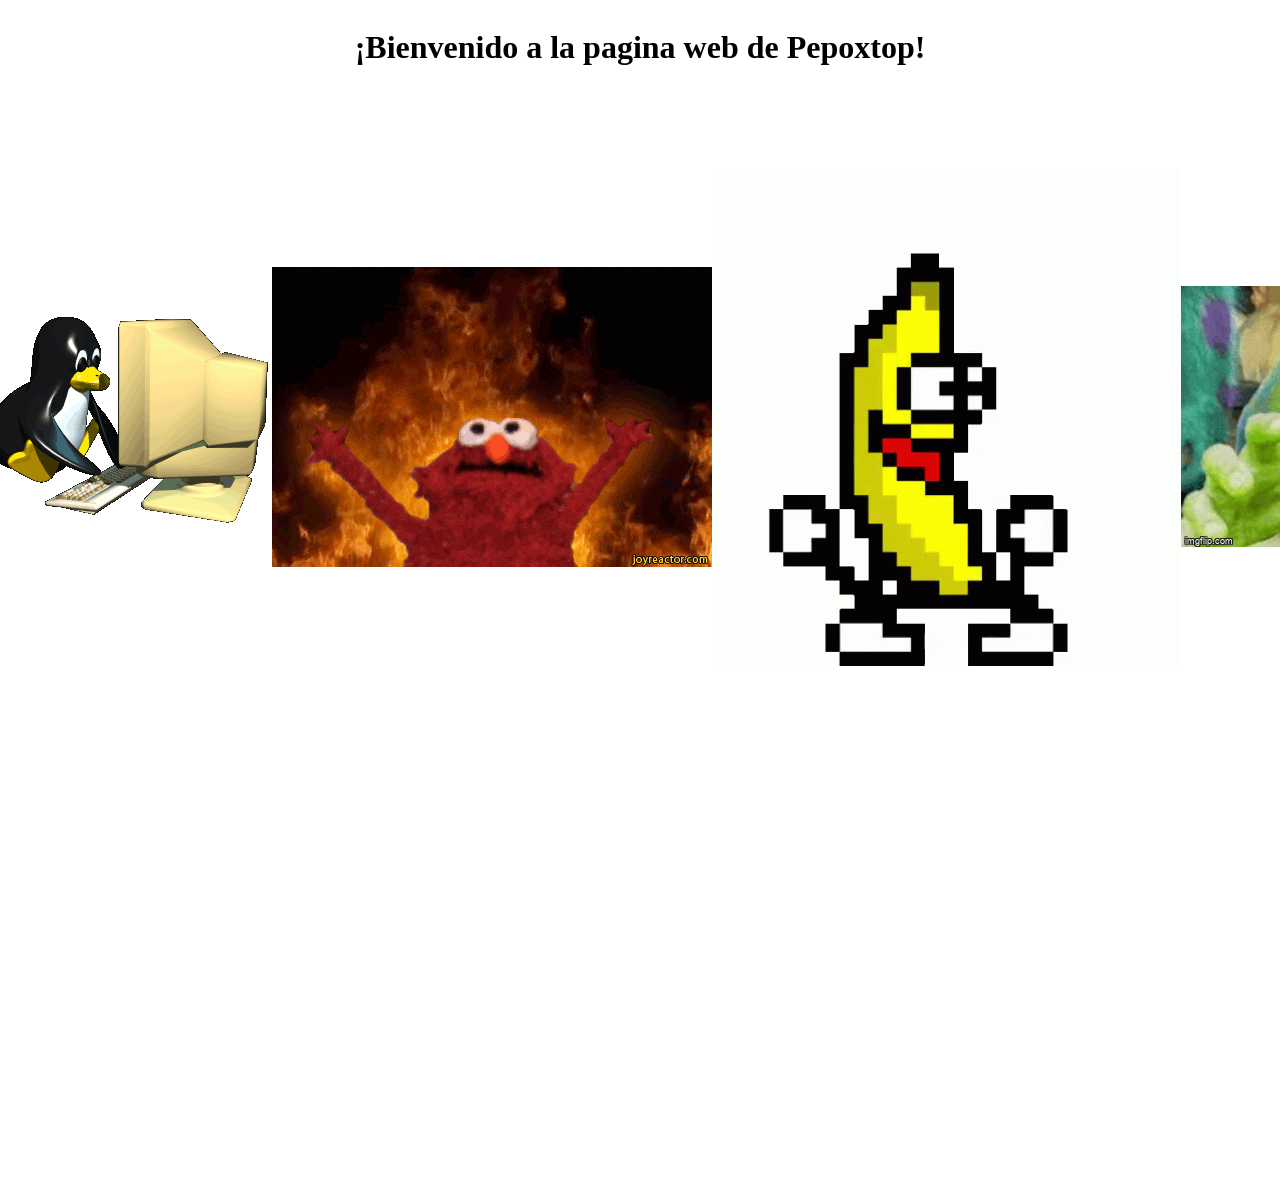
==== index.html @ 3ad28fd2 "Arreglando sobre cosas sobre mí" ====
<!DOCTYPE html>
<html>
    <head>
        <title>Pepoxtop's WebPage</title>
        <link rel="stylesheet" href="style.css">
    </head>
    <body>
        <div class="Centrado">
            <h1 class="Bienvenida">¡Bienvenido a la pagina web de Pepoxtop!</h1>
        </div>
        <div class="Centrado">
            <h1 class="TXTCentrado"><u>GIFs que me parecen chulos :3</u></h1>
        </div>
        <div class="Centrado">
            <img src="nyan-cat-meme.gif" alt="nyan-cat-meme" style="image-rendering: pixelated;">
            <img src="bae30e0c7acfec296e5a30d0a75af0f1.gif" alt="Linux" style="image-rendering: pixelated;">
            <img src="giphy.gif" alt="Fuego_Y_Destrucción_XD" style="image-rendering: pixelated;">
            <img src="banana.gif" alt="banana" style="image-rendering: pixelated;">
            <img src="MikeWasowsky.gif" alt="MikeWasowsky" style="image-rendering: pixelated;">
        </div>
            <h1 class="TXTCentrado"><u>Cosas sobre mí:</u></h1> <!-- Texto subrrayado -->
            <h3 class="TXTCentrado">Me encanta programar, uso Linux(Especificamente Ubuntu), y desde que lo probé, me encanta.</h3>
            <h3 class="TXTCentrado">Algunos de los lenguajes de programación que he tocado hasta ahora han sido Python, C/C++(mi favorito), Bash, HTML(un poco), CSS(tambien un poco)</h3>
            <h3 class="TXTCentrado">ASM con el Intel 4004(Un poco, no mucho) y Scratch(Fue el primer lenguaje que apprendí y que obviamente domíno totalmene).</h3>
            <h3 class="TXTCentrado">Como ya he dicho antes, uso Linux que en mi opinión es el mejor o de los mejores sistemas operativos que he probado, antes usaba Windows 10 pero le quitaron</h3>
            <h3 class="TXTCentrado">el soporte, actualizaciónes de seguridad, etc, bueno que me jodio mucho que lo hicieran, asi que me pase a Linux, y mi ThinkPad T420 empezó a volar con Linux</h3>
            <h3 class="TXTCentrado">desde entonces estoy muy obsesionado con Linux, me da mucho control sobre mi PC como a mi me gusta, el rendimiento esta de puta madre y sin faltar la buena</h3>
            <h3 class="TXTCentrado">compatibilidad que hay para muchas cosas. De hecho hoy en día me parece raro que Windows se use en servidores si Linux esa de puta madre, aveces se lo</h3>
            <h3 class="TXTCentrado">recomiendo a amigos, pero claro, por ahora no es para todos, pero poco a poco se nota que Linux se esta volviendo mas accesible para el que no tiene tantos</h3>
            <h3 class="TXTCentrado">conocimientos informaticos. </h3>
    </body>
</html>
---- style.css ----
.Centrado {
    width: 100%;
    display: flex;
    justify-content: center;
    align-items: center;
}

.Bienvenida {
    text-align: center;
    animation: cambioColores 2s infinite;
    text-rendering: optimizeSpeed;
}

.TXTCentrado {
    text-align: center;
    color: white;
    text-rendering: optimizeSpeed;
}

@keyframes cambioColores {
    0% {color: #ff0000;} /* Rojo */
    25% {color: #00ff00;} /* Verde */
    50% {color: #0000ff;} /* Azul */
    100% {color: #ff0000;} /* Rojo otra vez por el loop */
}

body {
    background-image: url("esrellas.png");
    image-rendering: pixelated; /* Para que no se vuelva borrosa la imagen */
    background-size: cover;
}
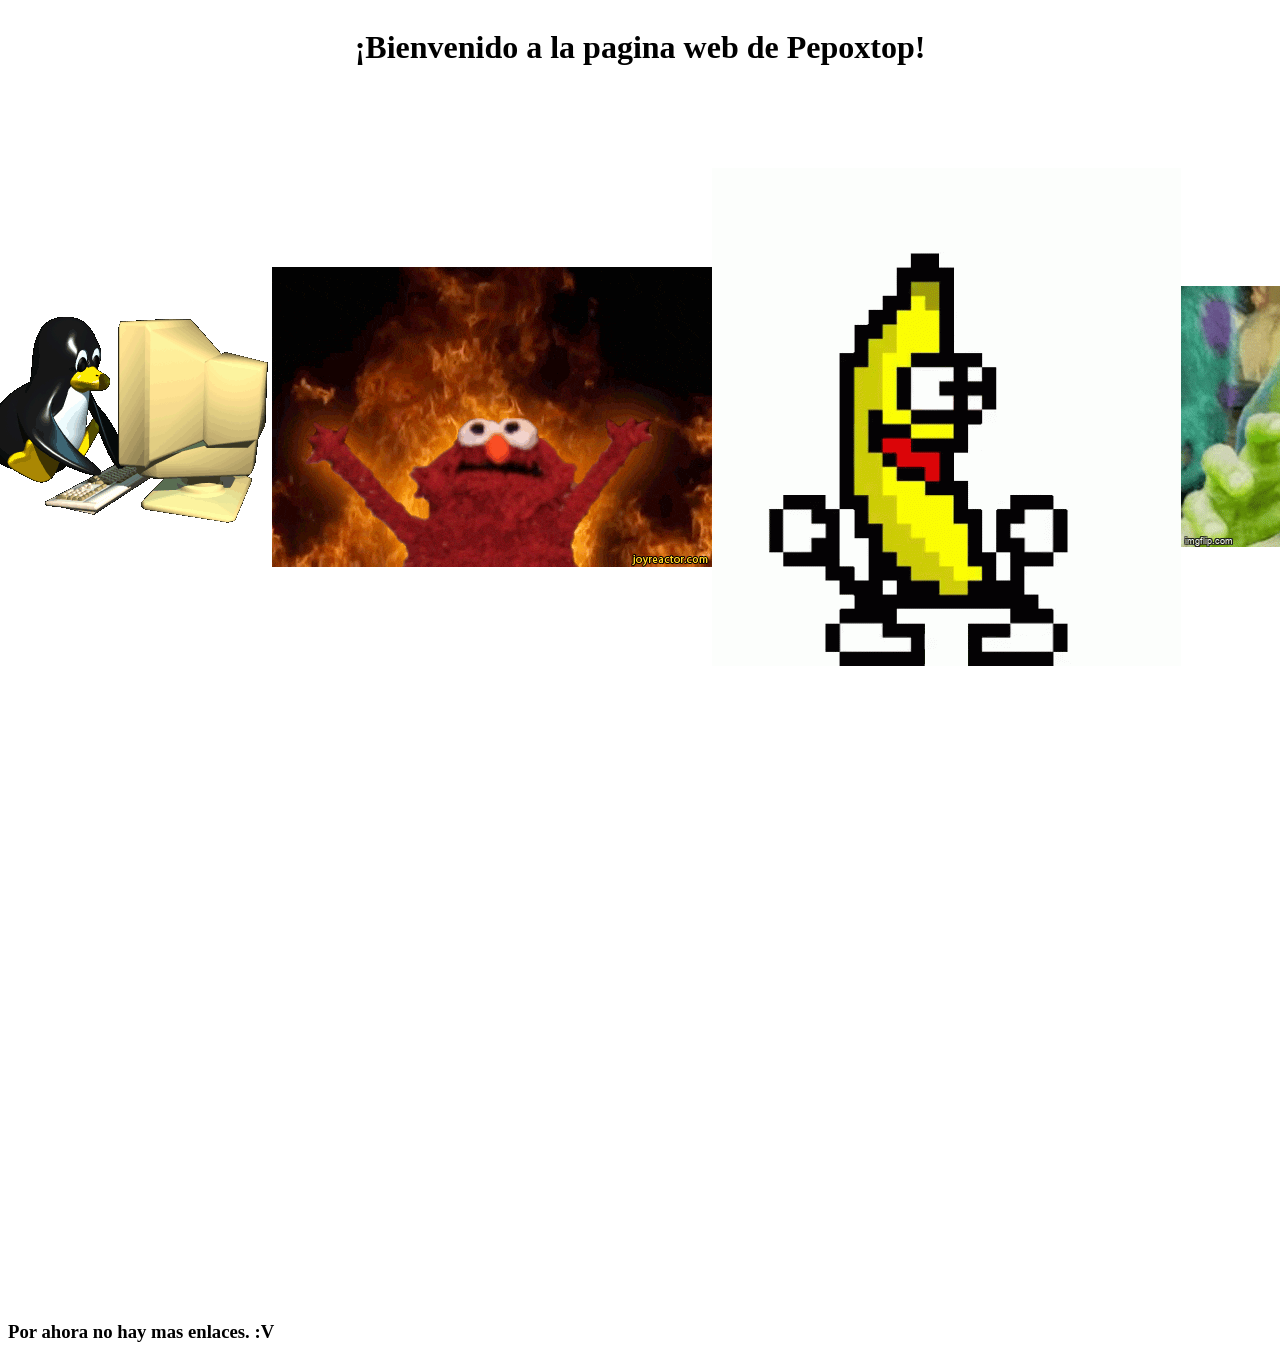
==== commit fd83ffa2: "Enlaces" ====
--- a/index.html
+++ b/index.html
@@ -8,6 +8,9 @@
         <div class="Centrado">
             <h1 class="Bienvenida">¡Bienvenido a la pagina web de Pepoxtop!</h1>
         </div>
+
+        <div></div> <!-- Espacio para separar -->
+
         <div class="Centrado">
             <h1 class="TXTCentrado"><u>GIFs que me parecen chulos :3</u></h1>
         </div>
@@ -18,15 +21,31 @@
             <img src="banana.gif" alt="banana" style="image-rendering: pixelated;">
             <img src="MikeWasowsky.gif" alt="MikeWasowsky" style="image-rendering: pixelated;">
         </div>
-            <h1 class="TXTCentrado"><u>Cosas sobre mí:</u></h1> <!-- Texto subrrayado -->
-            <h3 class="TXTCentrado">Me encanta programar, uso Linux(Especificamente Ubuntu), y desde que lo probé, me encanta.</h3>
-            <h3 class="TXTCentrado">Algunos de los lenguajes de programación que he tocado hasta ahora han sido Python, C/C++(mi favorito), Bash, HTML(un poco), CSS(tambien un poco)</h3>
-            <h3 class="TXTCentrado">ASM con el Intel 4004(Un poco, no mucho) y Scratch(Fue el primer lenguaje que apprendí y que obviamente domíno totalmene).</h3>
-            <h3 class="TXTCentrado">Como ya he dicho antes, uso Linux que en mi opinión es el mejor o de los mejores sistemas operativos que he probado, antes usaba Windows 10 pero le quitaron</h3>
-            <h3 class="TXTCentrado">el soporte, actualizaciónes de seguridad, etc, bueno que me jodio mucho que lo hicieran, asi que me pase a Linux, y mi ThinkPad T420 empezó a volar con Linux</h3>
-            <h3 class="TXTCentrado">desde entonces estoy muy obsesionado con Linux, me da mucho control sobre mi PC como a mi me gusta, el rendimiento esta de puta madre y sin faltar la buena</h3>
-            <h3 class="TXTCentrado">compatibilidad que hay para muchas cosas. De hecho hoy en día me parece raro que Windows se use en servidores si Linux esa de puta madre, aveces se lo</h3>
-            <h3 class="TXTCentrado">recomiendo a amigos, pero claro, por ahora no es para todos, pero poco a poco se nota que Linux se esta volviendo mas accesible para el que no tiene tantos</h3>
-            <h3 class="TXTCentrado">conocimientos informaticos. </h3>
+
+        <div></div> <!-- Espacio para separar -->
+
+        <!-- Cosas sobre mí-->
+        <h1 class="TXTCentrado"><u>Cosas sobre mí:</u></h1> <!-- Texto subrrayado -->
+        <h3 class="TXTCentrado">Me encanta programar, uso Linux(Especificamente Ubuntu), y desde que lo probé, me encanta.</h3>
+        <h3 class="TXTCentrado">Algunos de los lenguajes de programación que he tocado hasta ahora han sido Python, C/C++(mi favorito), Bash, HTML(un poco), CSS(tambien un poco)</h3>
+        <h3 class="TXTCentrado">ASM con el Intel 4004(Un poco, no mucho) y Scratch(Fue el primer lenguaje que apprendí y que obviamente domíno totalmene).</h3>
+        <h3 class="TXTCentrado">Como ya he dicho antes, uso Linux que en mi opinión es el mejor o de los mejores sistemas operativos que he probado, antes usaba Windows 10 pero le quitaron</h3>
+        <h3 class="TXTCentrado">el soporte, actualizaciónes de seguridad, etc, bueno que me jodio mucho que lo hicieran, asi que me pase a Linux, y mi ThinkPad T420 empezó a volar con Linux</h3>
+        <h3 class="TXTCentrado">desde entonces estoy muy obsesionado con Linux, me da mucho control sobre mi PC como a mi me gusta, el rendimiento esta de puta madre y sin faltar la buena</h3>
+        <h3 class="TXTCentrado">compatibilidad que hay para muchas cosas. De hecho hoy en día me parece raro que Windows se use en servidores si Linux esa de puta madre, aveces se lo</h3>
+        <h3 class="TXTCentrado">recomiendo a amigos, pero claro, por ahora no es para todos, pero poco a poco se nota que Linux se esta volviendo mas accesible para el que no tiene tantos</h3>
+        <h3 class="TXTCentrado">conocimientos informaticos. </h3>
+        <!-- ----------------------------------------------------------------------------------------------------------------------------------------------------------------------------------- -->
+
+        <div></div> <!-- Espacio para separar -->
+
+        <!-- Enlaces -->
+        <h1 class="TXTCentrado"><u>Enlaces</u></h1>
+        <div>
+            <h3 class="TXTCentrado"><a url="https://www.youtube.com/@pepoxtop">Mi canal de YouTube :3</a></h3>
+            <h3 class="TXTCentrado"><a url="https://github.com/Pepoxtop">Mi GitHub</a></h3>
+            <h3>Por ahora no hay mas enlaces. :V</h3>
+        </div>
+        <!-- ------------------------------------------ -->
     </body>
 </html>
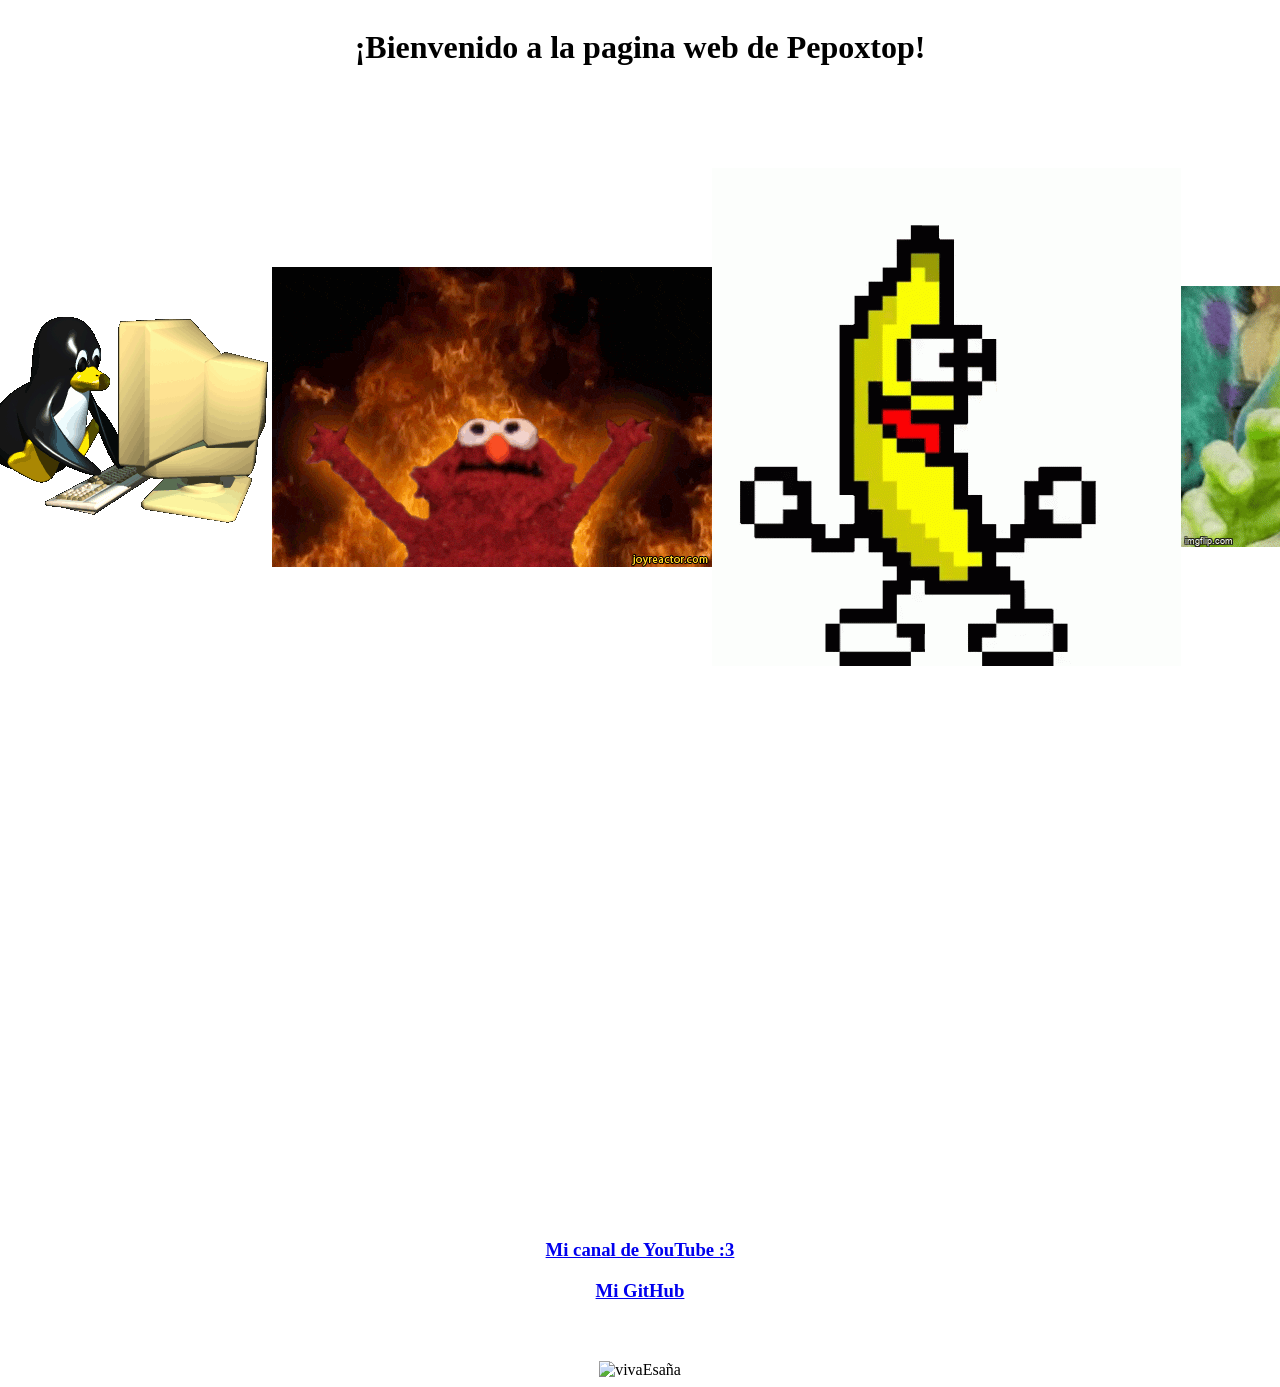
==== commit eac6f568: "Arregando una imagen" ====
--- a/index.html
+++ b/index.html
@@ -42,10 +42,13 @@
         <!-- Enlaces -->
         <h1 class="TXTCentrado"><u>Enlaces</u></h1>
         <div>
-            <h3 class="TXTCentrado"><a url="https://www.youtube.com/@pepoxtop">Mi canal de YouTube :3</a></h3>
-            <h3 class="TXTCentrado"><a url="https://github.com/Pepoxtop">Mi GitHub</a></h3>
-            <h3>Por ahora no hay mas enlaces. :V</h3>
+            <h3 class="TXTCentrado"><a href="https://www.youtube.com/@pepoxtop">Mi canal de YouTube :3</a></h3>
+            <h3 class="TXTCentrado"><a href="https://github.com/Pepoxtop">Mi GitHub</a></h3>
+            <h3 class="TXTCentrado">Por ahora no hay mas enlaces. :V</h3>
         </div>
         <!-- ------------------------------------------ -->
+        <div class="Centrado">
+            <img src="vivaEsaña.gif" alt="vivaEsaña">
+        </div>
     </body>
 </html>
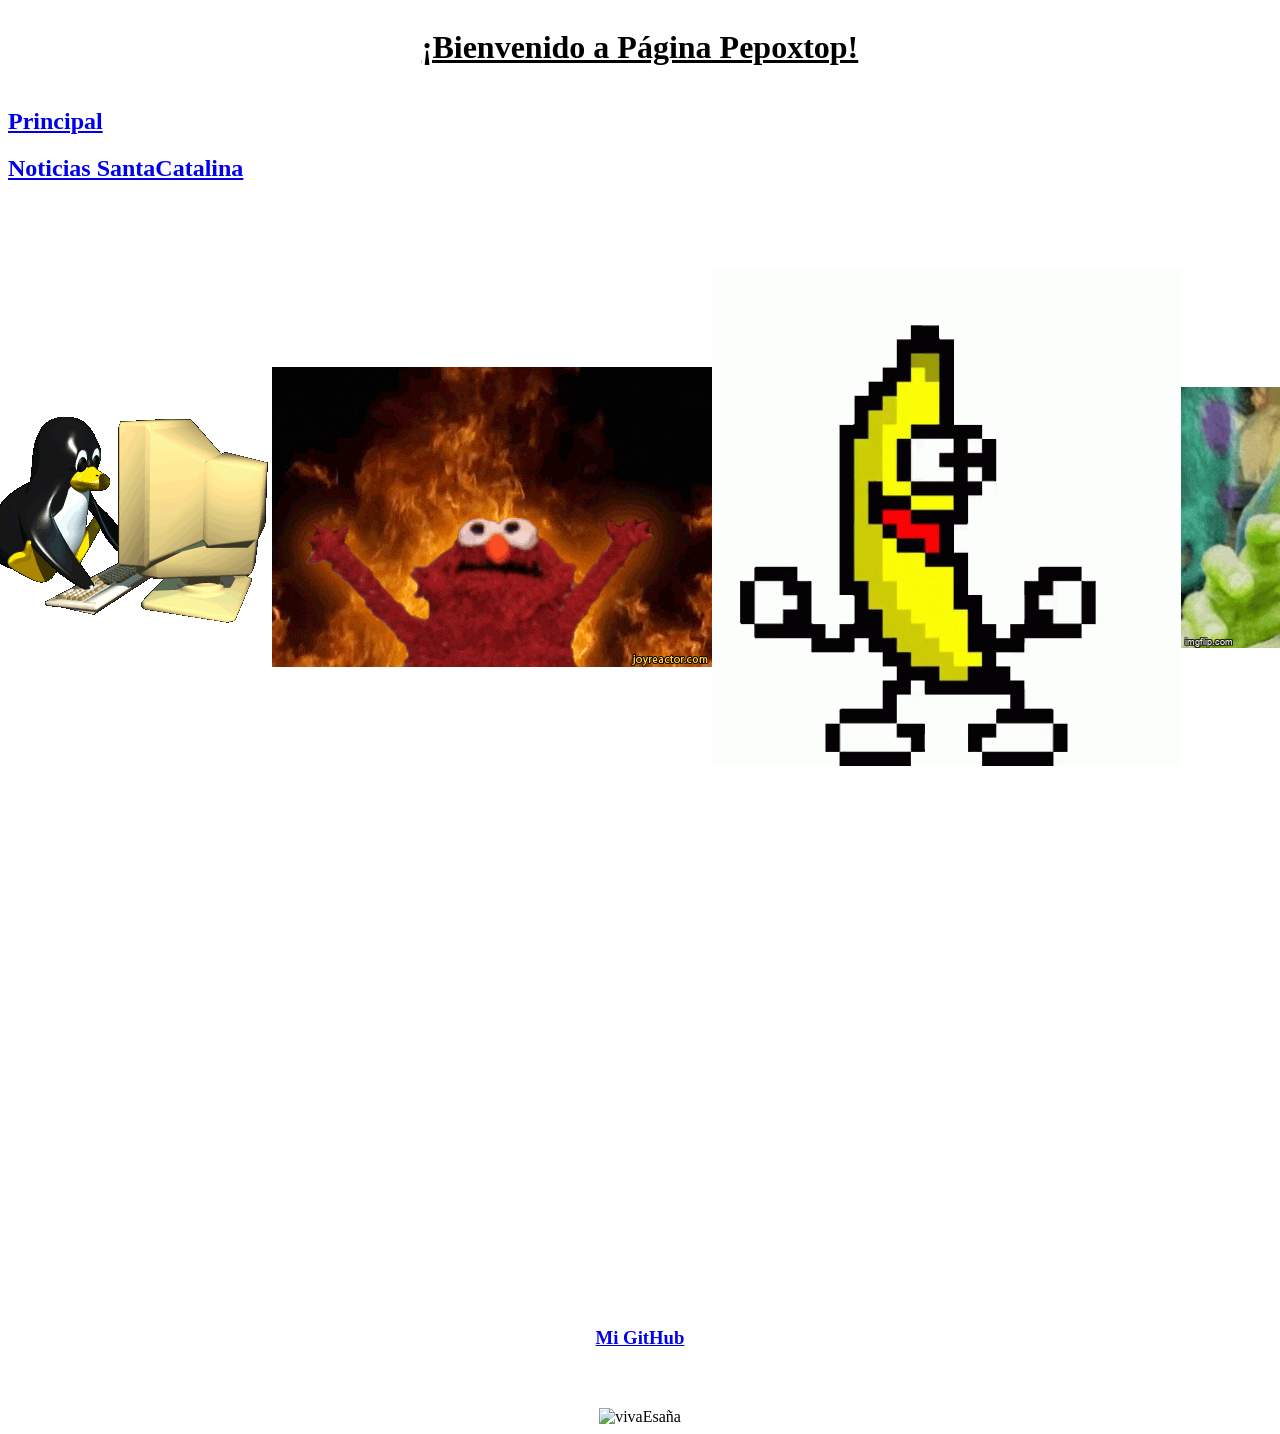
==== commit 9563d2f8: "Nuevas Cosas" ====
--- a/index.html
+++ b/index.html
@@ -1,18 +1,25 @@
 <!DOCTYPE html>
 <html>
     <head>
-        <title>Pepoxtop's WebPage</title>
+        <title>Página Pepoxtop</title>
         <link rel="stylesheet" href="style.css">
     </head>
     <body>
         <div class="Centrado">
-            <h1 class="Bienvenida">¡Bienvenido a la pagina web de Pepoxtop!</h1>
+            <h1 class="Bienvenida"><u>¡Bienvenido a Página Pepoxtop!</u></h1>
+        </div>
+
+        <div></div> <!-- Espacio para separar -->
+
+        <div class="SeleccionPagina">
+            <h2><a href="index.html">Principal</a></h2> <!-- Lleva a la página principal. -->
+            <h2><a href="NoticiasSantaCatalina.html">Noticias SantaCatalina</a></h2>
         </div>
 
         <div></div> <!-- Espacio para separar -->
 
         <div class="Centrado">
-            <h1 class="TXTCentrado"><u>GIFs que me parecen chulos :3</u></h1>
+            <h2 class="TXTCentrado"><u>GIFs que me parecen chulos :3</u></h2>
         </div>
         <div class="Centrado">
             <img src="nyan-cat-meme.gif" alt="nyan-cat-meme" style="image-rendering: pixelated;">
@@ -25,7 +32,7 @@
         <div></div> <!-- Espacio para separar -->
 
         <!-- Cosas sobre mí-->
-        <h1 class="TXTCentrado"><u>Cosas sobre mí:</u></h1> <!-- Texto subrrayado -->
+        <h2 class="TXTCentrado"><u>Algunas cosas sobre mí:</u></h2> <!-- Texto subrrayado -->
         <h3 class="TXTCentrado">Me encanta programar, uso Linux(Especificamente Ubuntu), y desde que lo probé, me encanta.</h3>
         <h3 class="TXTCentrado">Algunos de los lenguajes de programación que he tocado hasta ahora han sido Python, C/C++(mi favorito), Bash, HTML(un poco), CSS(tambien un poco)</h3>
         <h3 class="TXTCentrado">ASM con el Intel 4004(Un poco, no mucho) y Scratch(Fue el primer lenguaje que apprendí y que obviamente domíno totalmene).</h3>
@@ -42,7 +49,6 @@
         <!-- Enlaces -->
         <h1 class="TXTCentrado"><u>Enlaces</u></h1>
         <div>
-            <h3 class="TXTCentrado"><a href="https://www.youtube.com/@pepoxtop">Mi canal de YouTube :3</a></h3>
             <h3 class="TXTCentrado"><a href="https://github.com/Pepoxtop">Mi GitHub</a></h3>
             <h3 class="TXTCentrado">Por ahora no hay mas enlaces. :V</h3>
         </div>
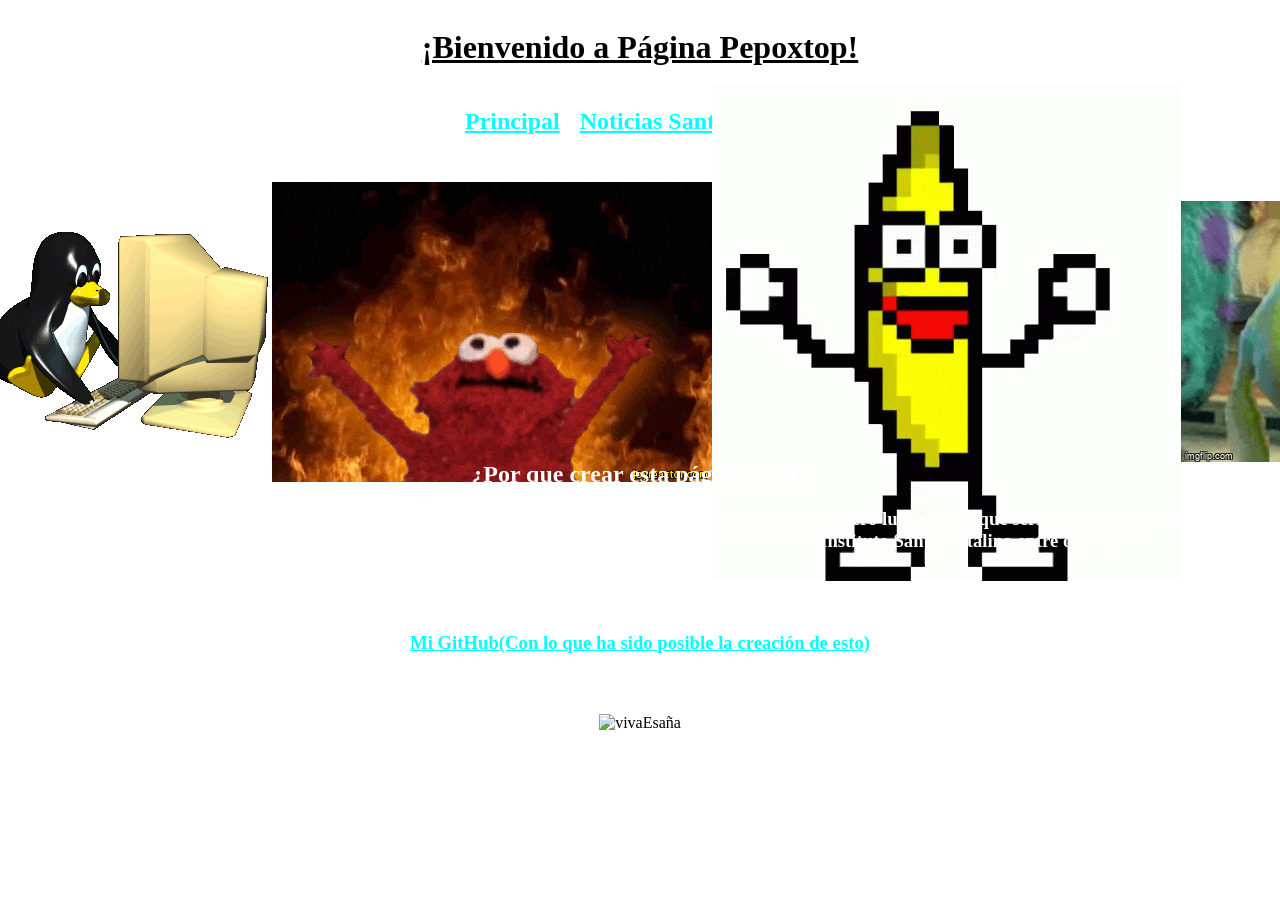
==== commit 231f0be0: "Noticia: El juego del calamar en el Instituo" ====
--- a/index.html
+++ b/index.html
@@ -13,7 +13,7 @@
 
         <div class="SeleccionPagina">
             <h2><a href="index.html">Principal</a></h2> <!-- Lleva a la página principal. -->
-            <h2><a href="NoticiasSantaCatalina.html">Noticias SantaCatalina</a></h2>
+            <h2><a href="NoticiasSantaCatalina.html">Noticias SantaCatalina</a></h2> <!-- Lleva a Noticias SantaCatalina -->
         </div>
 
         <div></div> <!-- Espacio para separar -->
@@ -21,7 +21,8 @@
         <div class="Centrado">
             <h2 class="TXTCentrado"><u>GIFs que me parecen chulos :3</u></h2>
         </div>
-        <div class="Centrado">
+        
+        <div class="Galeria">
             <img src="nyan-cat-meme.gif" alt="nyan-cat-meme" style="image-rendering: pixelated;">
             <img src="bae30e0c7acfec296e5a30d0a75af0f1.gif" alt="Linux" style="image-rendering: pixelated;">
             <img src="giphy.gif" alt="Fuego_Y_Destrucción_XD" style="image-rendering: pixelated;">
@@ -31,25 +32,17 @@
 
         <div></div> <!-- Espacio para separar -->
 
-        <!-- Cosas sobre mí-->
-        <h2 class="TXTCentrado"><u>Algunas cosas sobre mí:</u></h2> <!-- Texto subrrayado -->
-        <h3 class="TXTCentrado">Me encanta programar, uso Linux(Especificamente Ubuntu), y desde que lo probé, me encanta.</h3>
-        <h3 class="TXTCentrado">Algunos de los lenguajes de programación que he tocado hasta ahora han sido Python, C/C++(mi favorito), Bash, HTML(un poco), CSS(tambien un poco)</h3>
-        <h3 class="TXTCentrado">ASM con el Intel 4004(Un poco, no mucho) y Scratch(Fue el primer lenguaje que apprendí y que obviamente domíno totalmene).</h3>
-        <h3 class="TXTCentrado">Como ya he dicho antes, uso Linux que en mi opinión es el mejor o de los mejores sistemas operativos que he probado, antes usaba Windows 10 pero le quitaron</h3>
-        <h3 class="TXTCentrado">el soporte, actualizaciónes de seguridad, etc, bueno que me jodio mucho que lo hicieran, asi que me pase a Linux, y mi ThinkPad T420 empezó a volar con Linux</h3>
-        <h3 class="TXTCentrado">desde entonces estoy muy obsesionado con Linux, me da mucho control sobre mi PC como a mi me gusta, el rendimiento esta de puta madre y sin faltar la buena</h3>
-        <h3 class="TXTCentrado">compatibilidad que hay para muchas cosas. De hecho hoy en día me parece raro que Windows se use en servidores si Linux esa de puta madre, aveces se lo</h3>
-        <h3 class="TXTCentrado">recomiendo a amigos, pero claro, por ahora no es para todos, pero poco a poco se nota que Linux se esta volviendo mas accesible para el que no tiene tantos</h3>
-        <h3 class="TXTCentrado">conocimientos informaticos. </h3>
+        <!-- Razón -->
+        <h2 class="TXTCentrado"><u>¿Por que crear esta página Web?</u></h2> <!-- Texto subrrayado -->
+        <h3 class="TXTCentrado">Al principio he ppensado en que sea una página web personal para poner alguna que otra tonteria, pero luego pensé que seria chulo poner noticias y novedades de mi instituto. Y aquí esta, la página web en la que podeis ver noticias de el Instituto Santa Catalina entre otras cosas.</h3>
         <!-- ----------------------------------------------------------------------------------------------------------------------------------------------------------------------------------- -->
 
         <div></div> <!-- Espacio para separar -->
 
         <!-- Enlaces -->
-        <h1 class="TXTCentrado"><u>Enlaces</u></h1>
+        <h1 class="TXTCentrado"><u>Enlaces de posible intreres</u></h1>
         <div>
-            <h3 class="TXTCentrado"><a href="https://github.com/Pepoxtop">Mi GitHub</a></h3>
+            <h3 class="TXTCentrado"><a href="https://github.com/Pepoxtop">Mi GitHub(Con lo que ha sido posible la creación de esto)</a></h3>
             <h3 class="TXTCentrado">Por ahora no hay mas enlaces. :V</h3>
         </div>
         <!-- ------------------------------------------ -->
--- a/style.css
+++ b/style.css
@@ -3,6 +3,33 @@
     display: flex;
     justify-content: center;
     align-items: center;
+}
+
+.SeleccionPagina {
+    width: 100%;
+    display: flex;
+    flex-direction: row;
+    justify-content: center;
+    align-items: center;
+    gap: 20px;
+}
+
+a {color: aqua;}
+a:hover { color: white;}
+
+.Galeria {
+    width: 100%;
+    height: 220px;
+    display: flex;
+    justify-content: center;
+    align-items: center;
+    object-fit: cover;
+}
+
+.Atencion {
+    text-align: center;
+    color: rgb(255, 0, 0);
+    text-rendering: optimizeSpeed;
 }
 
 .Bienvenida {
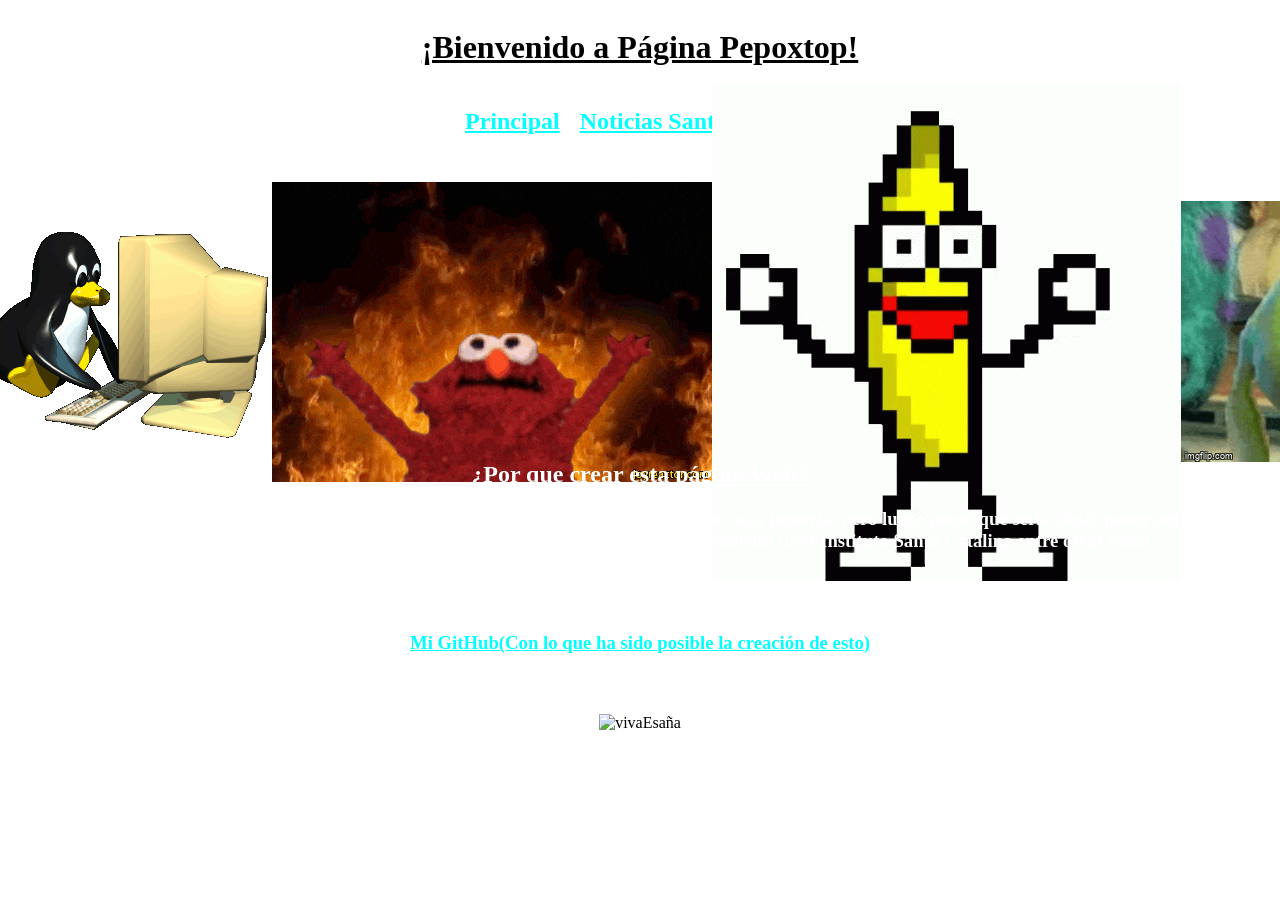
==== commit 0ea70ebb: "Arreglando imagenes" ====
--- a/index.html
+++ b/index.html
@@ -21,13 +21,13 @@
         <div class="Centrado">
             <h2 class="TXTCentrado"><u>GIFs que me parecen chulos :3</u></h2>
         </div>
-        
+
         <div class="Galeria">
-            <img src="nyan-cat-meme.gif" alt="nyan-cat-meme" style="image-rendering: pixelated;">
-            <img src="bae30e0c7acfec296e5a30d0a75af0f1.gif" alt="Linux" style="image-rendering: pixelated;">
-            <img src="giphy.gif" alt="Fuego_Y_Destrucción_XD" style="image-rendering: pixelated;">
-            <img src="banana.gif" alt="banana" style="image-rendering: pixelated;">
-            <img src="MikeWasowsky.gif" alt="MikeWasowsky" style="image-rendering: pixelated;">
+            <img class="GIFs" src="nyan-cat-meme.gif" alt="nyan-cat-meme" style="image-rendering: pixelated;">
+            <img class="GIFs" src="bae30e0c7acfec296e5a30d0a75af0f1.gif" alt="Linux" style="image-rendering: pixelated;">
+            <img class="GIFs" src="giphy.gif" alt="Fuego_Y_Destrucción_XD" style="image-rendering: pixelated;">
+            <img class="GIFs" src="banana.gif" alt="banana" style="image-rendering: pixelated;">
+            <img class="GIFs" src="MikeWasowsky.gif" alt="MikeWasowsky" style="image-rendering: pixelated;">
         </div>
 
         <div></div> <!-- Espacio para separar -->
--- a/style.css
+++ b/style.css
@@ -12,6 +12,12 @@
     justify-content: center;
     align-items: center;
     gap: 20px;
+}
+
+GIFs {
+    width: 100%;
+    height: 100%;
+    object-fit: cover;
 }
 
 a {color: aqua;}
@@ -30,6 +36,10 @@
     text-align: center;
     color: rgb(255, 0, 0);
     text-rendering: optimizeSpeed;
+}
+
+.DIVAncho {
+    width: 100%;
 }
 
 .Bienvenida {
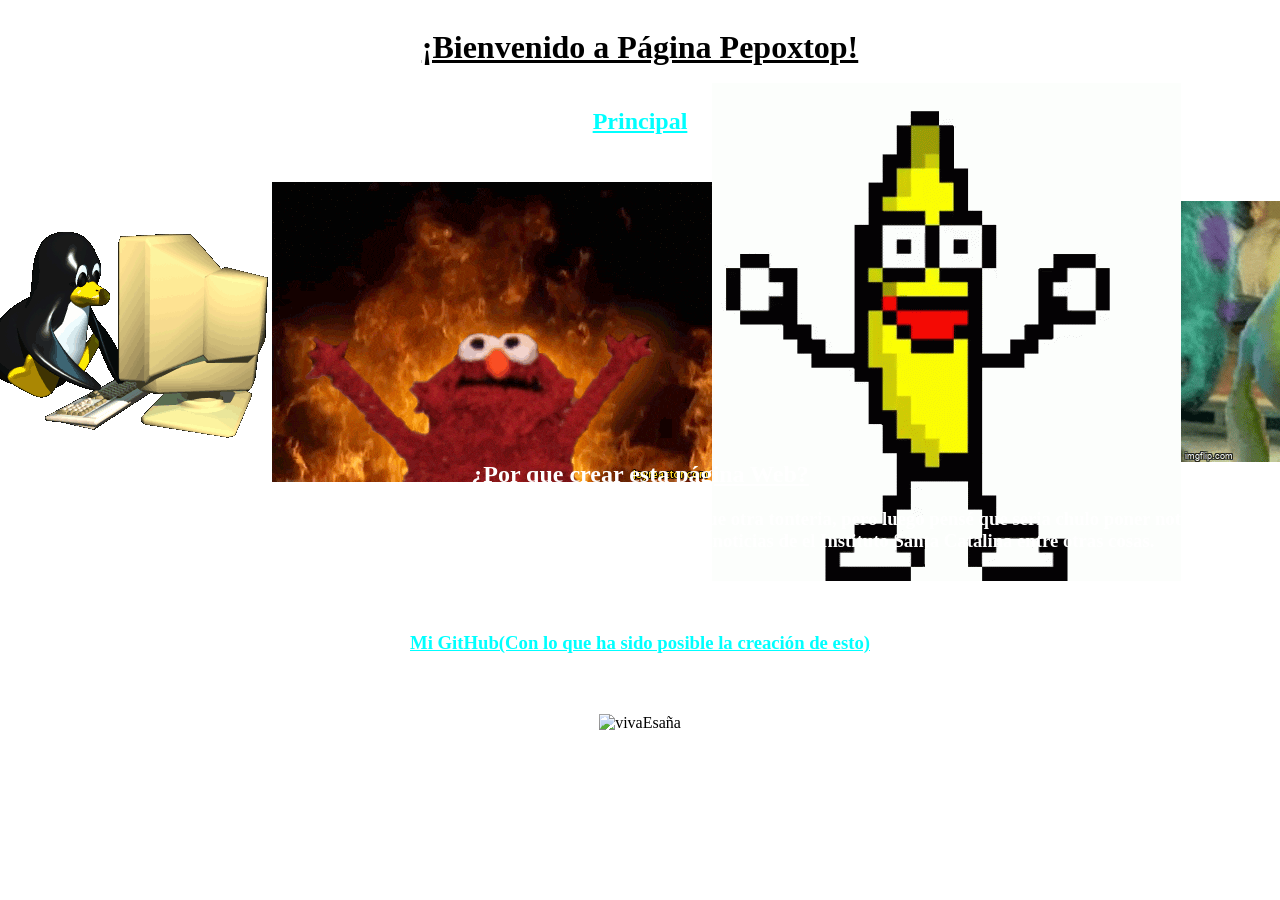
==== commit 6254a019: "Adios NoticiasSantacatalina" ====
--- a/index.html
+++ b/index.html
@@ -13,7 +13,6 @@
 
         <div class="SeleccionPagina">
             <h2><a href="index.html">Principal</a></h2> <!-- Lleva a la página principal. -->
-            <h2><a href="NoticiasSantaCatalina.html">Noticias SantaCatalina</a></h2> <!-- Lleva a Noticias SantaCatalina -->
         </div>
 
         <div></div> <!-- Espacio para separar -->
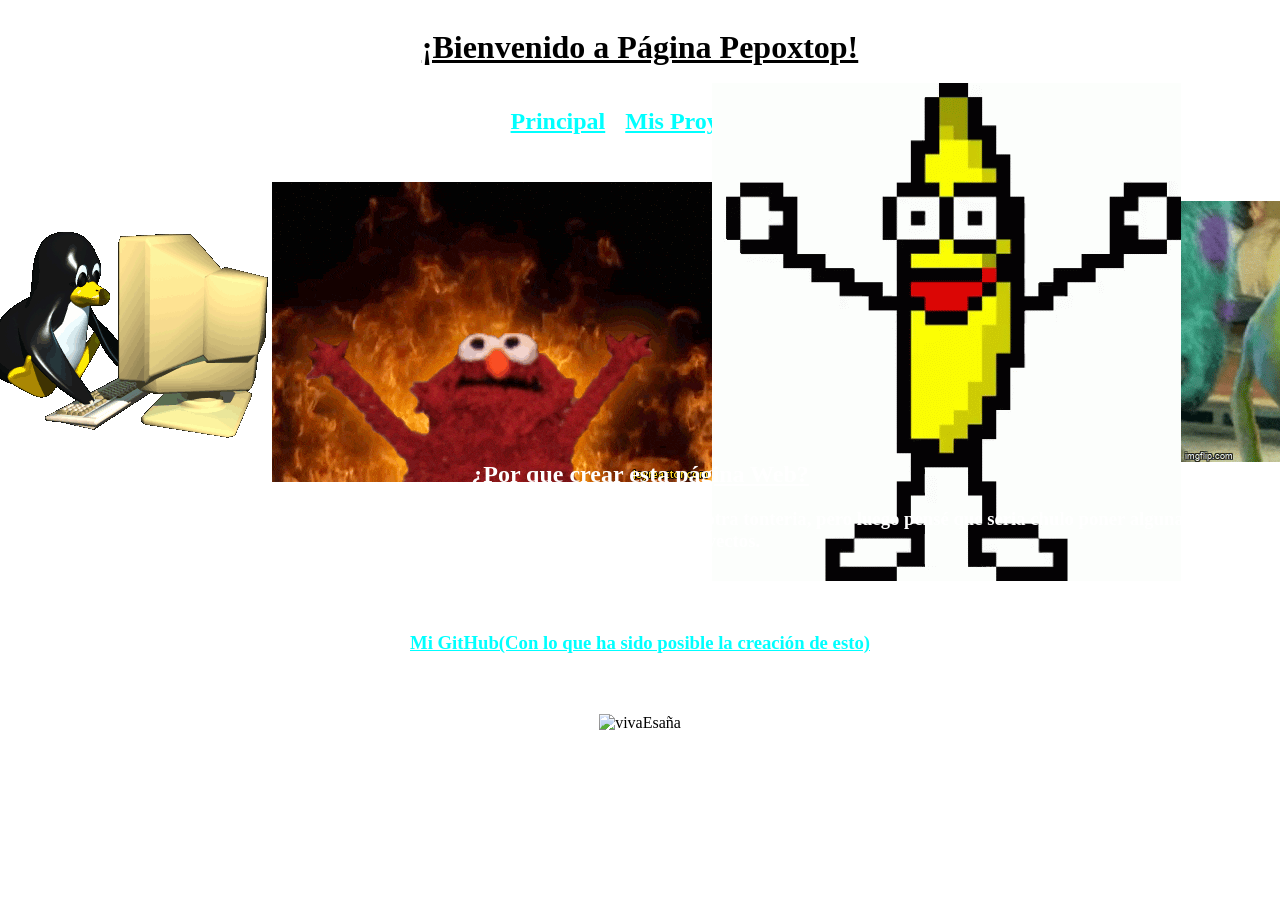
==== commit 58fdb2e7: "Empezando con el apartado de mis proyectos" ====
--- a/index.html
+++ b/index.html
@@ -13,6 +13,7 @@
 
         <div class="SeleccionPagina">
             <h2><a href="index.html">Principal</a></h2> <!-- Lleva a la página principal. -->
+            <h2><a href="Proyectos.html">Mis Proyectos</a></h2> <!-- Lleva a la pagina de proyectos -->
         </div>
 
         <div></div> <!-- Espacio para separar -->
@@ -33,7 +34,7 @@
 
         <!-- Razón -->
         <h2 class="TXTCentrado"><u>¿Por que crear esta página Web?</u></h2> <!-- Texto subrrayado -->
-        <h3 class="TXTCentrado">Al principio he ppensado en que sea una página web personal para poner alguna que otra tonteria, pero luego pensé que seria chulo poner noticias y novedades de mi instituto. Y aquí esta, la página web en la que podeis ver noticias de el Instituto Santa Catalina entre otras cosas.</h3>
+        <h3 class="TXTCentrado">Al principio he ppensado en que sea una página web personal para poner alguna que otra tonteria, pero luego pensé que seria chulo poner alguna que otra cosa sobre mí y mis proyectos.</h3>
         <!-- ----------------------------------------------------------------------------------------------------------------------------------------------------------------------------------- -->
 
         <div></div> <!-- Espacio para separar -->
